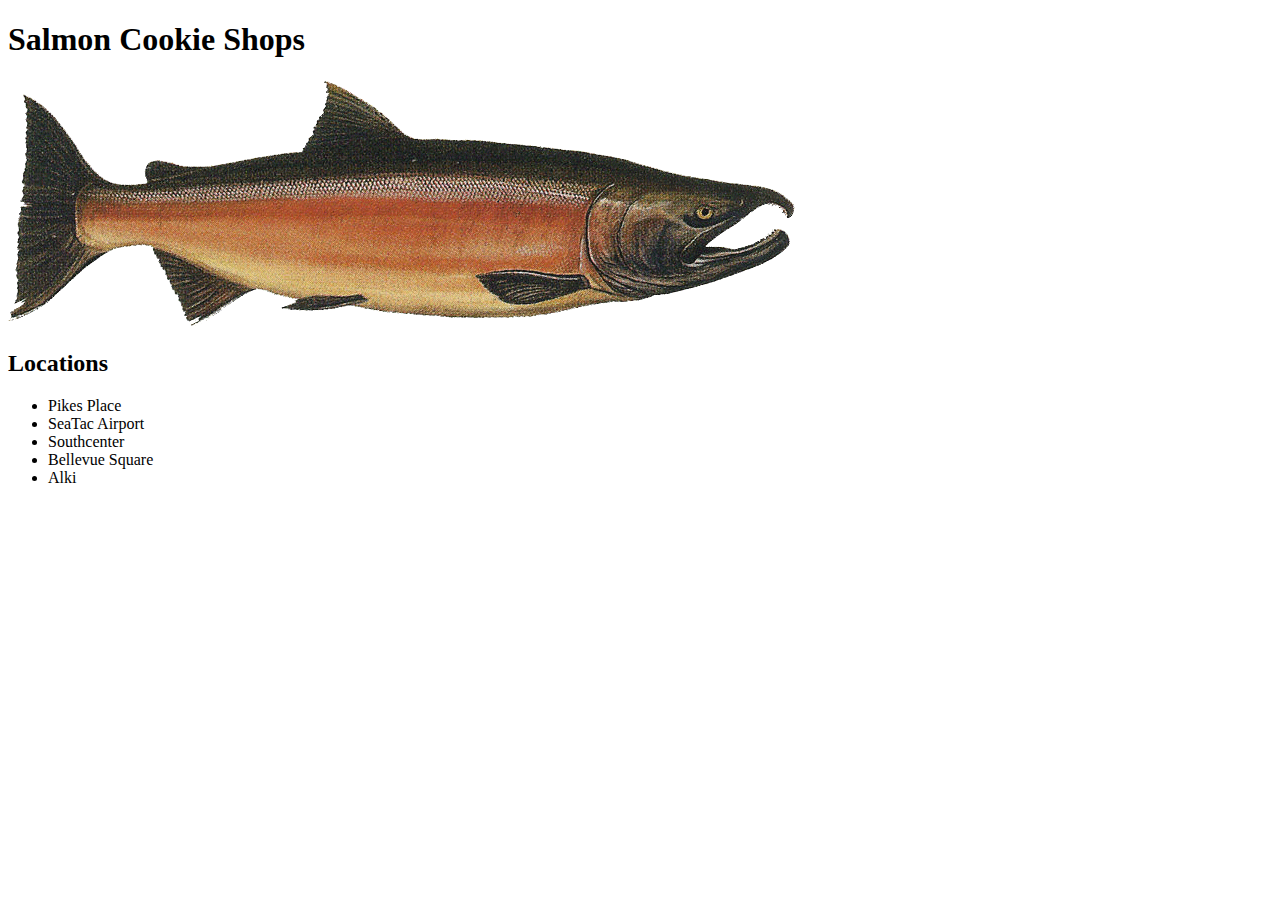
==== index.html @ 2f381694 "creates an extra css file and includes some information on index.html" ====
<!DOCTYPE html>
  <html>

    <head>
      <title>Salmon Cookies</title>
      <link rel="stylesheet" type="text/css" href="css/style.css">
    </head>

    <body>
      <h1> Salmon Cookie Shops </h1>
      <div>
        <img src = "images/salmon.png" />
      </div>
      <h2> Locations </h2>
      <ul>
        <li> Pikes Place </li>
        <li> SeaTac Airport </li>
        <li> Southcenter </li>
        <li> Bellevue Square </li>
        <li> Alki </li>
      </ul>
    </body>

  </html>
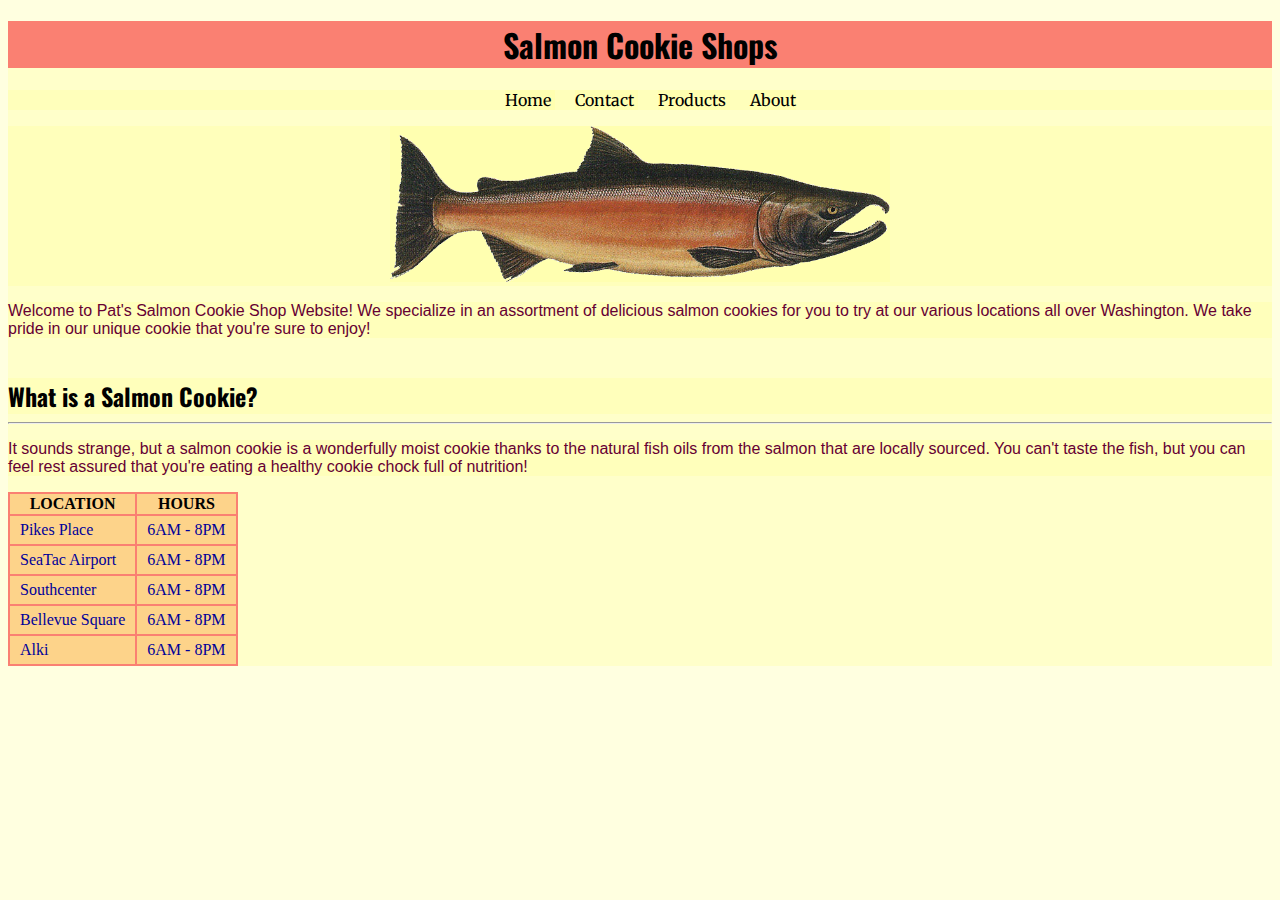
==== commit 823934ea: "updates css files to include styling elements, adds salmon image to index.html, changes app.js to mo" ====
--- a/index.html
+++ b/index.html
@@ -4,21 +4,60 @@
     <head>
       <title>Salmon Cookies</title>
       <link rel="stylesheet" type="text/css" href="css/style.css">
+      <link href='https://fonts.googleapis.com/css?family=Roboto+Condensed|Oswald|Merriweather' rel='stylesheet' type='text/css'>
     </head>
 
     <body>
-      <h1> Salmon Cookie Shops </h1>
-      <div>
+      <h1 class = "title"> Salmon Cookie Shops </h1>
+      <ul class = "navBar">
+        <li> Home </li>
+        <li> Contact </li>
+        <li> Products </li>
+        <li> About </li>
+      </ul>
+      <div class = "logo">
         <img src = "images/salmon.png" />
       </div>
-      <h2> Locations </h2>
-      <ul>
-        <li> Pikes Place </li>
-        <li> SeaTac Airport </li>
-        <li> Southcenter </li>
-        <li> Bellevue Square </li>
-        <li> Alki </li>
-      </ul>
+      <p class = "intro"> Welcome to Pat's Salmon Cookie Shop Website! We specialize in an
+        assortment of delicious salmon cookies for you to try at our various
+        locations all over Washington. We take pride in our unique cookie that
+        you're sure to enjoy! </p>
+      <h2> What is a Salmon Cookie? </h2>
+      <hr></hr>
+      <p> It sounds strange, but a salmon cookie is a wonderfully moist cookie
+        thanks to the natural fish oils from the salmon that are locally sourced.
+        You can't taste the fish, but you can feel rest assured that you're eating
+        a healthy cookie chock full of nutrition! </p>
+      <table class = "locationList">
+        <thead>
+          <tr>
+            <th> Location </th>
+            <th> Hours </th>
+          </tr>
+        </thead>
+        <tbody>
+          <tr>
+            <td> Pikes Place </td>
+            <td> 6AM - 8PM </td>
+          </tr>
+          <tr>
+            <td> SeaTac Airport </td>
+            <td> 6AM - 8PM </td>
+          </tr>
+          <tr>
+            <td> Southcenter </td>
+            <td> 6AM - 8PM </td>
+          </tr>
+          <tr>
+            <td> Bellevue Square </td>
+            <td> 6AM - 8PM </td>
+          </tr>
+          <tr>
+            <td> Alki </td>
+            <td> 6AM - 8PM </td>
+          </tr>
+        </tbody>
+      <table>
     </body>
 
   </html>
--- a/css/style.css
+++ b/css/style.css
@@ -0,0 +1,51 @@
+* {
+  background-color: rgba(255, 255, 153, 0.3);
+}
+.title {
+  background-color: salmon;
+  text-align: center;
+  font-family: 'Oswald', sans-serif;
+}
+
+.navBar > li {
+  display: inline;
+  margin-right: 20px;
+  font-family: 'Merriweather', serif;
+}
+.navBar {
+  text-align: center;
+}
+
+.logo {
+  text-align: center;
+}
+
+th {
+  text-transform: uppercase;
+}
+
+h2 {
+  font-family: 'Oswald', sans-serif;
+  margin-bottom: 0px;
+}
+
+td {
+  font-family: Georgia, serif;
+  color: rgb(0, 0, 153);
+  padding: 10px;
+  padding-bottom: 5px;
+  padding-top: 5px;
+}
+
+p {
+  font-family: Arial, serif;
+  color: rgb(102, 0, 51)
+}
+
+.locationList {
+  background-color: salmon;
+}
+
+.intro {
+  margin-bottom: 40px;
+}
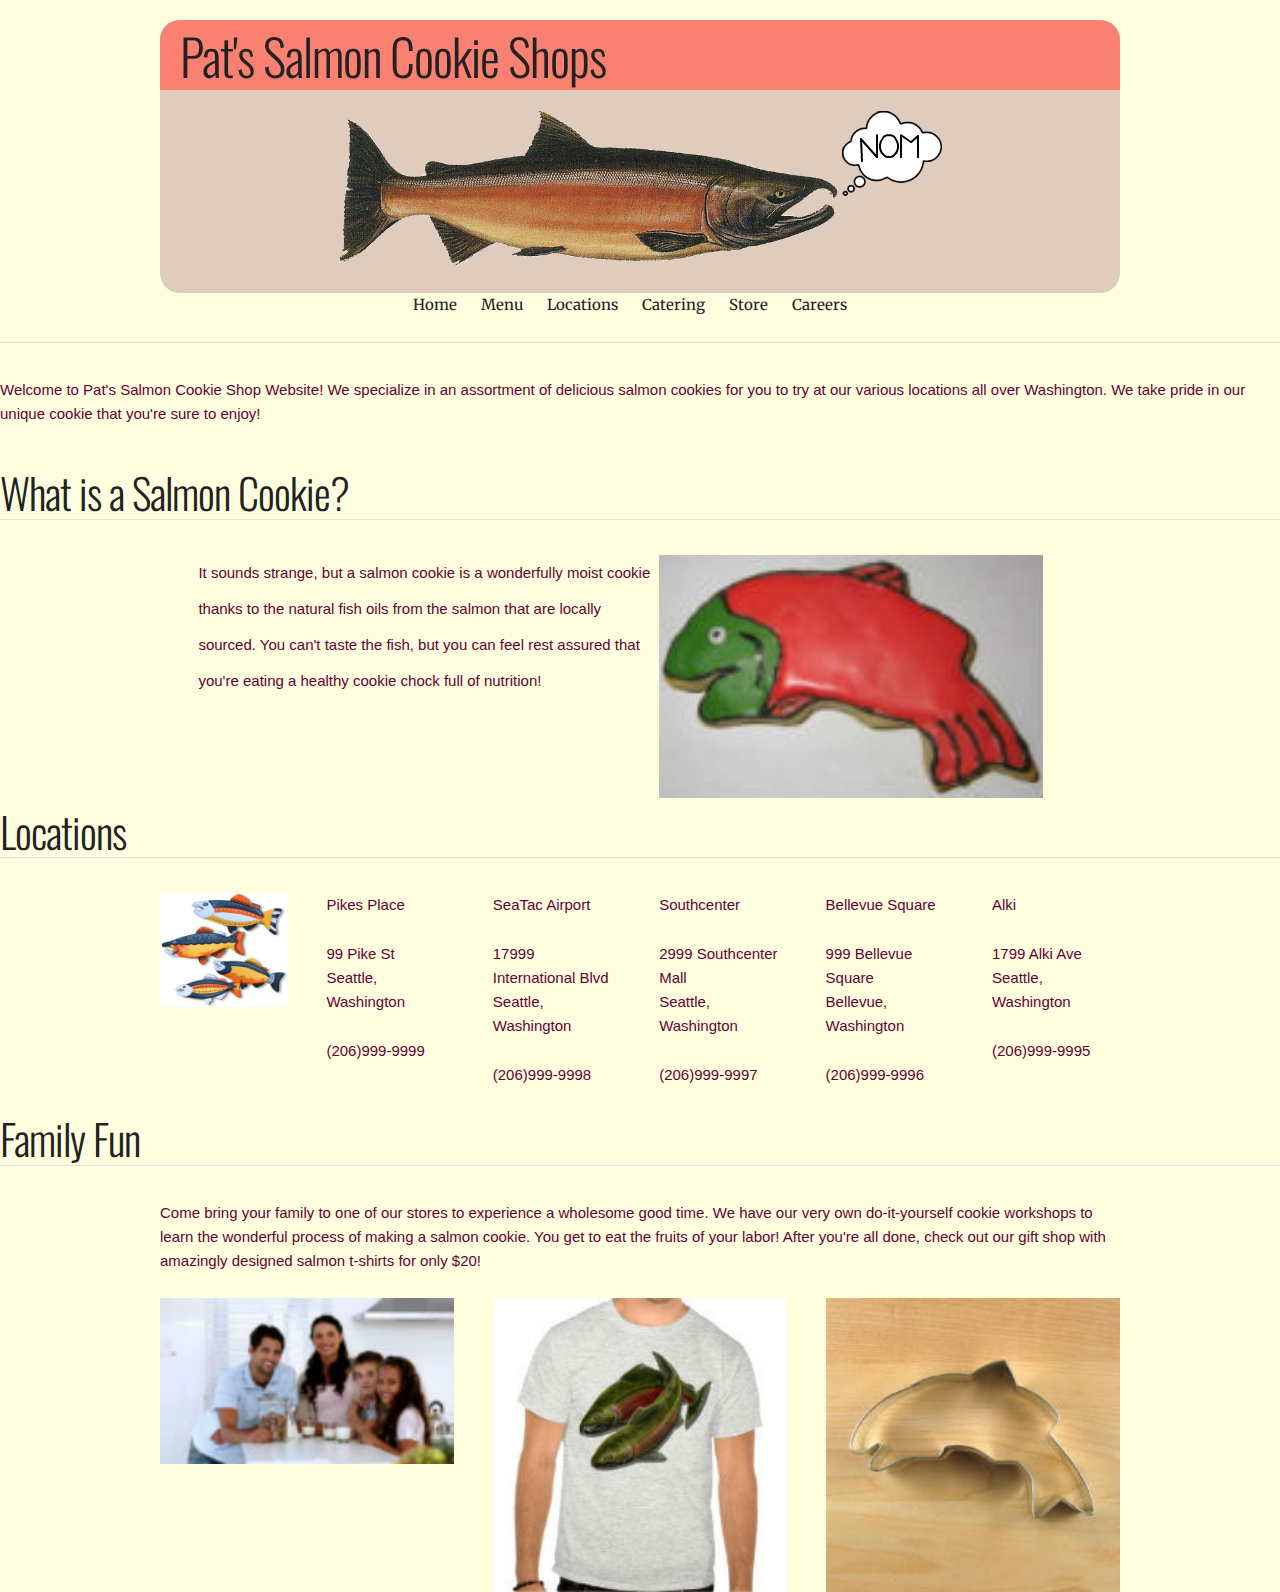
==== commit 17d4de0a: "updates html items with css styling elements. includes skeleton grid for assistance" ====
--- a/index.html
+++ b/index.html
@@ -2,62 +2,115 @@
   <html>
 
     <head>
+      <!-- Basic Page Needs
+      –––––––––––––––––––––––––––––––––––––––––––––––––– -->
+      <meta charset="utf-8">
       <title>Salmon Cookies</title>
+      <meta name="description" content="">
+      <meta name="author" content="">
+
+      <!-- Mobile Specific Metas
+      –––––––––––––––––––––––––––––––––––––––––––––––––– -->
+      <meta name="viewport" content="width=device-width, initial-scale=1">
+
+      <!-- FONT
+      –––––––––––––––––––––––––––––––––––––––––––––––––– -->
+      <link href="//fonts.googleapis.com/css?family=Raleway:400,300,600" rel="stylesheet" type="text/css">
+      <link href='https://fonts.googleapis.com/css?family=Roboto+Condensed|Oswald|Merriweather' rel='stylesheet' type='text/css'>
+      <!-- CSS
+      –––––––––––––––––––––––––––––––––––––––––––––––––– -->
+      <link rel="stylesheet" href="Skeleton-2.0.4/css/normalize.css">
+      <link rel="stylesheet" href="Skeleton-2.0.4/css/skeleton.css">
       <link rel="stylesheet" type="text/css" href="css/style.css">
-      <link href='https://fonts.googleapis.com/css?family=Roboto+Condensed|Oswald|Merriweather' rel='stylesheet' type='text/css'>
+
     </head>
 
     <body>
-      <h1 class = "title"> Salmon Cookie Shops </h1>
-      <ul class = "navBar">
-        <li> Home </li>
-        <li> Contact </li>
-        <li> Products </li>
-        <li> About </li>
-      </ul>
-      <div class = "logo">
-        <img src = "images/salmon.png" />
+
+      <div class="container">
+        <header class="row">
+          <h1 class="twelve columns" class="title"> Pat's Salmon Cookie Shops </h1>
+          <div class="logo">
+              <img src="images/salmon.png" />
+              <img class="thoughtbubble" src="images/thoughtbubble.png" />
+          </div>
+          <ul class="navBar">
+            <li> Home </li>
+            <li> Menu </li>
+            <li> Locations </li>
+            <li> Catering </li>
+            <li> Store </li>
+            <li> Careers </li>
+          </ul>
+        </header>
       </div>
-      <p class = "intro"> Welcome to Pat's Salmon Cookie Shop Website! We specialize in an
-        assortment of delicious salmon cookies for you to try at our various
-        locations all over Washington. We take pride in our unique cookie that
-        you're sure to enjoy! </p>
+      <hr class="firstbreak"></hr>
+      <div class="introsection">
+        <p class = "intro"> Welcome to Pat's Salmon Cookie Shop Website! We specialize in an
+          assortment of delicious salmon cookies for you to try at our various
+          locations all over Washington. We take pride in our unique cookie that
+          you're sure to enjoy! </p>
+      </div>
       <h2> What is a Salmon Cookie? </h2>
       <hr></hr>
-      <p> It sounds strange, but a salmon cookie is a wonderfully moist cookie
-        thanks to the natural fish oils from the salmon that are locally sourced.
-        You can't taste the fish, but you can feel rest assured that you're eating
-        a healthy cookie chock full of nutrition! </p>
-      <table class = "locationList">
-        <thead>
-          <tr>
-            <th> Location </th>
-            <th> Hours </th>
-          </tr>
-        </thead>
-        <tbody>
-          <tr>
-            <td> Pikes Place </td>
-            <td> 6AM - 8PM </td>
-          </tr>
-          <tr>
-            <td> SeaTac Airport </td>
-            <td> 6AM - 8PM </td>
-          </tr>
-          <tr>
-            <td> Southcenter </td>
-            <td> 6AM - 8PM </td>
-          </tr>
-          <tr>
-            <td> Bellevue Square </td>
-            <td> 6AM - 8PM </td>
-          </tr>
-          <tr>
-            <td> Alki </td>
-            <td> 6AM - 8PM </td>
-          </tr>
-        </tbody>
-      <table>
+      <div class="container">
+        <div class="row">
+          <img class="cookie" class="six columns" src="images/frosted-cookie.jpg" />
+          <div class="six columns">
+            <p class="cookiehype"> It sounds strange, but a salmon cookie is a wonderfully moist cookie
+              thanks to the natural fish oils from the salmon that are locally sourced.
+              You can't taste the fish, but you can feel rest assured that you're eating
+              a healthy cookie chock full of nutrition!
+            </p>
+          </div>
+        </div>
+      </div>
+      <h2> Locations </h2>
+      <hr></hr>
+      <div class="container">
+        <div class="row">
+          <img class="two columns" src="images/fish.jpg" />
+          <div class="two columns">
+          <p>Pikes Place</p>
+          <p> 99 Pike St <br>Seattle, Washington</p>
+          <p>(206)999-9999</p>
+          </div>
+          <div class="two columns">
+          <p>SeaTac Airport</p>
+          <p>17999 International Blvd <br>Seattle, Washington</p>
+          <p>(206)999-9998</p>
+          </div>
+          <div class="two columns">
+          <p>Southcenter</p>
+          <p>2999 Southcenter Mall <br>Seattle, Washington</p>
+          <p>(206)999-9997</p>
+          </div>
+          <div class="two columns">
+          <p>Bellevue Square</p>
+          <p>999 Bellevue Square <br>Bellevue, Washington</p>
+          <p>(206)999-9996</p>
+          </div>
+          <div class="two columns">
+          <p>Alki</p>
+          <p>1799 Alki Ave <br>Seattle, Washington</p>
+          <p>(206)999-9995</p>
+          </div>
+        </div>
+      </div>
+      <h2>Family Fun </h2>
+      <hr></hr>
+      <div class="container">
+        <p> Come bring your family to one of our stores to experience a wholesome
+          good time. We have our very own do-it-yourself cookie workshops to learn
+          the wonderful process of making a salmon cookie. You get to eat the fruits
+          of your labor! After you're all done, check out our gift shop with amazingly
+          designed salmon t-shirts for only $20! </p>
+        <div class="row">
+          <img class="four columns" src="images/family.jpg"/>
+          <img class="four columns" src="images/shirt.jpg"/>
+          <img class="four columns" src="images/cutter.jpg"/>
+        </div>
+      </div>
     </body>
 
   </html>
--- a/Skeleton-2.0.4/css/skeleton.css
+++ b/Skeleton-2.0.4/css/skeleton.css
@@ -0,0 +1,418 @@
+/*
+* Skeleton V2.0.4
+* Copyright 2014, Dave Gamache
+* www.getskeleton.com
+* Free to use under the MIT license.
+* http://www.opensource.org/licenses/mit-license.php
+* 12/29/2014
+*/
+
+
+/* Table of contents
+––––––––––––––––––––––––––––––––––––––––––––––––––
+- Grid
+- Base Styles
+- Typography
+- Links
+- Buttons
+- Forms
+- Lists
+- Code
+- Tables
+- Spacing
+- Utilities
+- Clearing
+- Media Queries
+*/
+
+
+/* Grid
+–––––––––––––––––––––––––––––––––––––––––––––––––– */
+.container {
+  position: relative;
+  width: 100%;
+  max-width: 960px;
+  margin: 0 auto;
+  padding: 0 20px;
+  box-sizing: border-box; }
+.column,
+.columns {
+  width: 100%;
+  float: left;
+  box-sizing: border-box; }
+
+/* For devices larger than 400px */
+@media (min-width: 400px) {
+  .container {
+    width: 85%;
+    padding: 0; }
+}
+
+/* For devices larger than 550px */
+@media (min-width: 550px) {
+  .container {
+    width: 80%; }
+  .column,
+  .columns {
+    margin-left: 4%; }
+  .column:first-child,
+  .columns:first-child {
+    margin-left: 0; }
+
+  .one.column,
+  .one.columns                    { width: 4.66666666667%; }
+  .two.columns                    { width: 13.3333333333%; }
+  .three.columns                  { width: 22%;            }
+  .four.columns                   { width: 30.6666666667%; }
+  .five.columns                   { width: 39.3333333333%; }
+  .six.columns                    { width: 48%;            }
+  .seven.columns                  { width: 56.6666666667%; }
+  .eight.columns                  { width: 65.3333333333%; }
+  .nine.columns                   { width: 74.0%;          }
+  .ten.columns                    { width: 82.6666666667%; }
+  .eleven.columns                 { width: 91.3333333333%; }
+  .twelve.columns                 { width: 100%; margin-left: 0; }
+
+  .one-third.column               { width: 30.6666666667%; }
+  .two-thirds.column              { width: 65.3333333333%; }
+
+  .one-half.column                { width: 48%; }
+
+  /* Offsets */
+  .offset-by-one.column,
+  .offset-by-one.columns          { margin-left: 8.66666666667%; }
+  .offset-by-two.column,
+  .offset-by-two.columns          { margin-left: 17.3333333333%; }
+  .offset-by-three.column,
+  .offset-by-three.columns        { margin-left: 26%;            }
+  .offset-by-four.column,
+  .offset-by-four.columns         { margin-left: 34.6666666667%; }
+  .offset-by-five.column,
+  .offset-by-five.columns         { margin-left: 43.3333333333%; }
+  .offset-by-six.column,
+  .offset-by-six.columns          { margin-left: 52%;            }
+  .offset-by-seven.column,
+  .offset-by-seven.columns        { margin-left: 60.6666666667%; }
+  .offset-by-eight.column,
+  .offset-by-eight.columns        { margin-left: 69.3333333333%; }
+  .offset-by-nine.column,
+  .offset-by-nine.columns         { margin-left: 78.0%;          }
+  .offset-by-ten.column,
+  .offset-by-ten.columns          { margin-left: 86.6666666667%; }
+  .offset-by-eleven.column,
+  .offset-by-eleven.columns       { margin-left: 95.3333333333%; }
+
+  .offset-by-one-third.column,
+  .offset-by-one-third.columns    { margin-left: 34.6666666667%; }
+  .offset-by-two-thirds.column,
+  .offset-by-two-thirds.columns   { margin-left: 69.3333333333%; }
+
+  .offset-by-one-half.column,
+  .offset-by-one-half.columns     { margin-left: 52%; }
+
+}
+
+
+/* Base Styles
+–––––––––––––––––––––––––––––––––––––––––––––––––– */
+/* NOTE
+html is set to 62.5% so that all the REM measurements throughout Skeleton
+are based on 10px sizing. So basically 1.5rem = 15px :) */
+html {
+  font-size: 62.5%; }
+body {
+  font-size: 1.5em; /* currently ems cause chrome bug misinterpreting rems on body element */
+  line-height: 1.6;
+  font-weight: 400;
+  font-family: "Raleway", "HelveticaNeue", "Helvetica Neue", Helvetica, Arial, sans-serif;
+  color: #222; }
+
+
+/* Typography
+–––––––––––––––––––––––––––––––––––––––––––––––––– */
+h1, h2, h3, h4, h5, h6 {
+  margin-top: 0;
+  margin-bottom: 2rem;
+  font-weight: 300; }
+h1 { font-size: 4.0rem; line-height: 1.2;  letter-spacing: -.1rem;}
+h2 { font-size: 3.6rem; line-height: 1.25; letter-spacing: -.1rem; }
+h3 { font-size: 3.0rem; line-height: 1.3;  letter-spacing: -.1rem; }
+h4 { font-size: 2.4rem; line-height: 1.35; letter-spacing: -.08rem; }
+h5 { font-size: 1.8rem; line-height: 1.5;  letter-spacing: -.05rem; }
+h6 { font-size: 1.5rem; line-height: 1.6;  letter-spacing: 0; }
+
+/* Larger than phablet */
+@media (min-width: 550px) {
+  h1 { font-size: 5.0rem; }
+  h2 { font-size: 4.2rem; }
+  h3 { font-size: 3.6rem; }
+  h4 { font-size: 3.0rem; }
+  h5 { font-size: 2.4rem; }
+  h6 { font-size: 1.5rem; }
+}
+
+p {
+  margin-top: 0; }
+
+
+/* Links
+–––––––––––––––––––––––––––––––––––––––––––––––––– */
+a {
+  color: #1EAEDB; }
+a:hover {
+  color: #0FA0CE; }
+
+
+/* Buttons
+–––––––––––––––––––––––––––––––––––––––––––––––––– */
+.button,
+button,
+input[type="submit"],
+input[type="reset"],
+input[type="button"] {
+  display: inline-block;
+  height: 38px;
+  padding: 0 30px;
+  color: #555;
+  text-align: center;
+  font-size: 11px;
+  font-weight: 600;
+  line-height: 38px;
+  letter-spacing: .1rem;
+  text-transform: uppercase;
+  text-decoration: none;
+  white-space: nowrap;
+  background-color: transparent;
+  border-radius: 4px;
+  border: 1px solid #bbb;
+  cursor: pointer;
+  box-sizing: border-box; }
+.button:hover,
+button:hover,
+input[type="submit"]:hover,
+input[type="reset"]:hover,
+input[type="button"]:hover,
+.button:focus,
+button:focus,
+input[type="submit"]:focus,
+input[type="reset"]:focus,
+input[type="button"]:focus {
+  color: #333;
+  border-color: #888;
+  outline: 0; }
+.button.button-primary,
+button.button-primary,
+input[type="submit"].button-primary,
+input[type="reset"].button-primary,
+input[type="button"].button-primary {
+  color: #FFF;
+  background-color: #33C3F0;
+  border-color: #33C3F0; }
+.button.button-primary:hover,
+button.button-primary:hover,
+input[type="submit"].button-primary:hover,
+input[type="reset"].button-primary:hover,
+input[type="button"].button-primary:hover,
+.button.button-primary:focus,
+button.button-primary:focus,
+input[type="submit"].button-primary:focus,
+input[type="reset"].button-primary:focus,
+input[type="button"].button-primary:focus {
+  color: #FFF;
+  background-color: #1EAEDB;
+  border-color: #1EAEDB; }
+
+
+/* Forms
+–––––––––––––––––––––––––––––––––––––––––––––––––– */
+input[type="email"],
+input[type="number"],
+input[type="search"],
+input[type="text"],
+input[type="tel"],
+input[type="url"],
+input[type="password"],
+textarea,
+select {
+  height: 38px;
+  padding: 6px 10px; /* The 6px vertically centers text on FF, ignored by Webkit */
+  background-color: #fff;
+  border: 1px solid #D1D1D1;
+  border-radius: 4px;
+  box-shadow: none;
+  box-sizing: border-box; }
+/* Removes awkward default styles on some inputs for iOS */
+input[type="email"],
+input[type="number"],
+input[type="search"],
+input[type="text"],
+input[type="tel"],
+input[type="url"],
+input[type="password"],
+textarea {
+  -webkit-appearance: none;
+     -moz-appearance: none;
+          appearance: none; }
+textarea {
+  min-height: 65px;
+  padding-top: 6px;
+  padding-bottom: 6px; }
+input[type="email"]:focus,
+input[type="number"]:focus,
+input[type="search"]:focus,
+input[type="text"]:focus,
+input[type="tel"]:focus,
+input[type="url"]:focus,
+input[type="password"]:focus,
+textarea:focus,
+select:focus {
+  border: 1px solid #33C3F0;
+  outline: 0; }
+label,
+legend {
+  display: block;
+  margin-bottom: .5rem;
+  font-weight: 600; }
+fieldset {
+  padding: 0;
+  border-width: 0; }
+input[type="checkbox"],
+input[type="radio"] {
+  display: inline; }
+label > .label-body {
+  display: inline-block;
+  margin-left: .5rem;
+  font-weight: normal; }
+
+
+/* Lists
+–––––––––––––––––––––––––––––––––––––––––––––––––– */
+ul {
+  list-style: circle inside; }
+ol {
+  list-style: decimal inside; }
+ol, ul {
+  padding-left: 0;
+  margin-top: 0; }
+ul ul,
+ul ol,
+ol ol,
+ol ul {
+  margin: 1.5rem 0 1.5rem 3rem;
+  font-size: 90%; }
+li {
+  margin-bottom: 1rem; }
+
+
+/* Code
+–––––––––––––––––––––––––––––––––––––––––––––––––– */
+code {
+  padding: .2rem .5rem;
+  margin: 0 .2rem;
+  font-size: 90%;
+  white-space: nowrap;
+  background: #F1F1F1;
+  border: 1px solid #E1E1E1;
+  border-radius: 4px; }
+pre > code {
+  display: block;
+  padding: 1rem 1.5rem;
+  white-space: pre; }
+
+
+/* Tables
+–––––––––––––––––––––––––––––––––––––––––––––––––– */
+th,
+td {
+  padding: 12px 15px;
+  text-align: left;
+  border-bottom: 1px solid #E1E1E1; }
+th:first-child,
+td:first-child {
+  padding-left: 0; }
+th:last-child,
+td:last-child {
+  padding-right: 0; }
+
+
+/* Spacing
+–––––––––––––––––––––––––––––––––––––––––––––––––– */
+button,
+.button {
+  margin-bottom: 1rem; }
+input,
+textarea,
+select,
+fieldset {
+  margin-bottom: 1.5rem; }
+pre,
+blockquote,
+dl,
+figure,
+table,
+p,
+ul,
+ol,
+form {
+  margin-bottom: 2.5rem; }
+
+
+/* Utilities
+–––––––––––––––––––––––––––––––––––––––––––––––––– */
+.u-full-width {
+  width: 100%;
+  box-sizing: border-box; }
+.u-max-full-width {
+  max-width: 100%;
+  box-sizing: border-box; }
+.u-pull-right {
+  float: right; }
+.u-pull-left {
+  float: left; }
+
+
+/* Misc
+–––––––––––––––––––––––––––––––––––––––––––––––––– */
+hr {
+  margin-top: 3rem;
+  margin-bottom: 3.5rem;
+  border-width: 0;
+  border-top: 1px solid #E1E1E1; }
+
+
+/* Clearing
+–––––––––––––––––––––––––––––––––––––––––––––––––– */
+
+/* Self Clearing Goodness */
+.container:after,
+.row:after,
+.u-cf {
+  content: "";
+  display: table;
+  clear: both; }
+
+
+/* Media Queries
+–––––––––––––––––––––––––––––––––––––––––––––––––– */
+/*
+Note: The best way to structure the use of media queries is to create the queries
+near the relevant code. For example, if you wanted to change the styles for buttons
+on small devices, paste the mobile query code up in the buttons section and style it
+there.
+*/
+
+
+/* Larger than mobile */
+@media (min-width: 400px) {}
+
+/* Larger than phablet (also point when grid becomes active) */
+@media (min-width: 550px) {}
+
+/* Larger than tablet */
+@media (min-width: 750px) {}
+
+/* Larger than desktop */
+@media (min-width: 1000px) {}
+
+/* Larger than Desktop HD */
+@media (min-width: 1200px) {}
--- a/css/style.css
+++ b/css/style.css
@@ -1,9 +1,25 @@
-* {
+head, body{
   background-color: rgba(255, 255, 153, 0.3);
 }
-.title {
+
+header {
+  margin-top: 20px;
+  margin-bottom: 0px;
+  z-index: 10;
+}
+
+.intro {
+  position: relative;
+}
+
+h1 {
   background-color: salmon;
-  text-align: center;
+  border-top-right-radius: 20px;
+  border-top-left-radius: 20px;
+  padding-left: 20px;
+  padding-top: 5px;
+  padding-bottom: 5px;
+  /*text-align: center;*/
   font-family: 'Oswald', sans-serif;
 }
 
@@ -16,8 +32,33 @@
   text-align: center;
 }
 
+.thoughtbubble {
+  position: relative;
+  bottom: 70px;
+}
+
 .logo {
+  background-color: rgba(102, 0, 51, 0.2);
+  border-radius: 20px;
+  padding: 10px;
   text-align: center;
+  margin-left: auto;
+  margin-right: auto;
+  padding-bottom: 20px;
+}
+
+.firstbreak {
+  margin-top: 0px;
+}
+.cookie {
+  width: 40%;
+  height: 40%;
+}
+.cookiehype {
+  line-height: 2.4em;
+}
+.row .two.columns {
+
 }
 
 th {
@@ -42,10 +83,22 @@
   color: rgb(102, 0, 51)
 }
 
-.locationList {
+.two.columns {
+  display: inline;
+}
+
+.two.columns > p {
+  /*text-transform: uppercase;*/
+  align-items: flex-start;
+}
+/*.locationList {
   background-color: salmon;
-}
+}*/
 
 .intro {
   margin-bottom: 40px;
 }
+
+hr {
+  margin-top: 0px;
+}
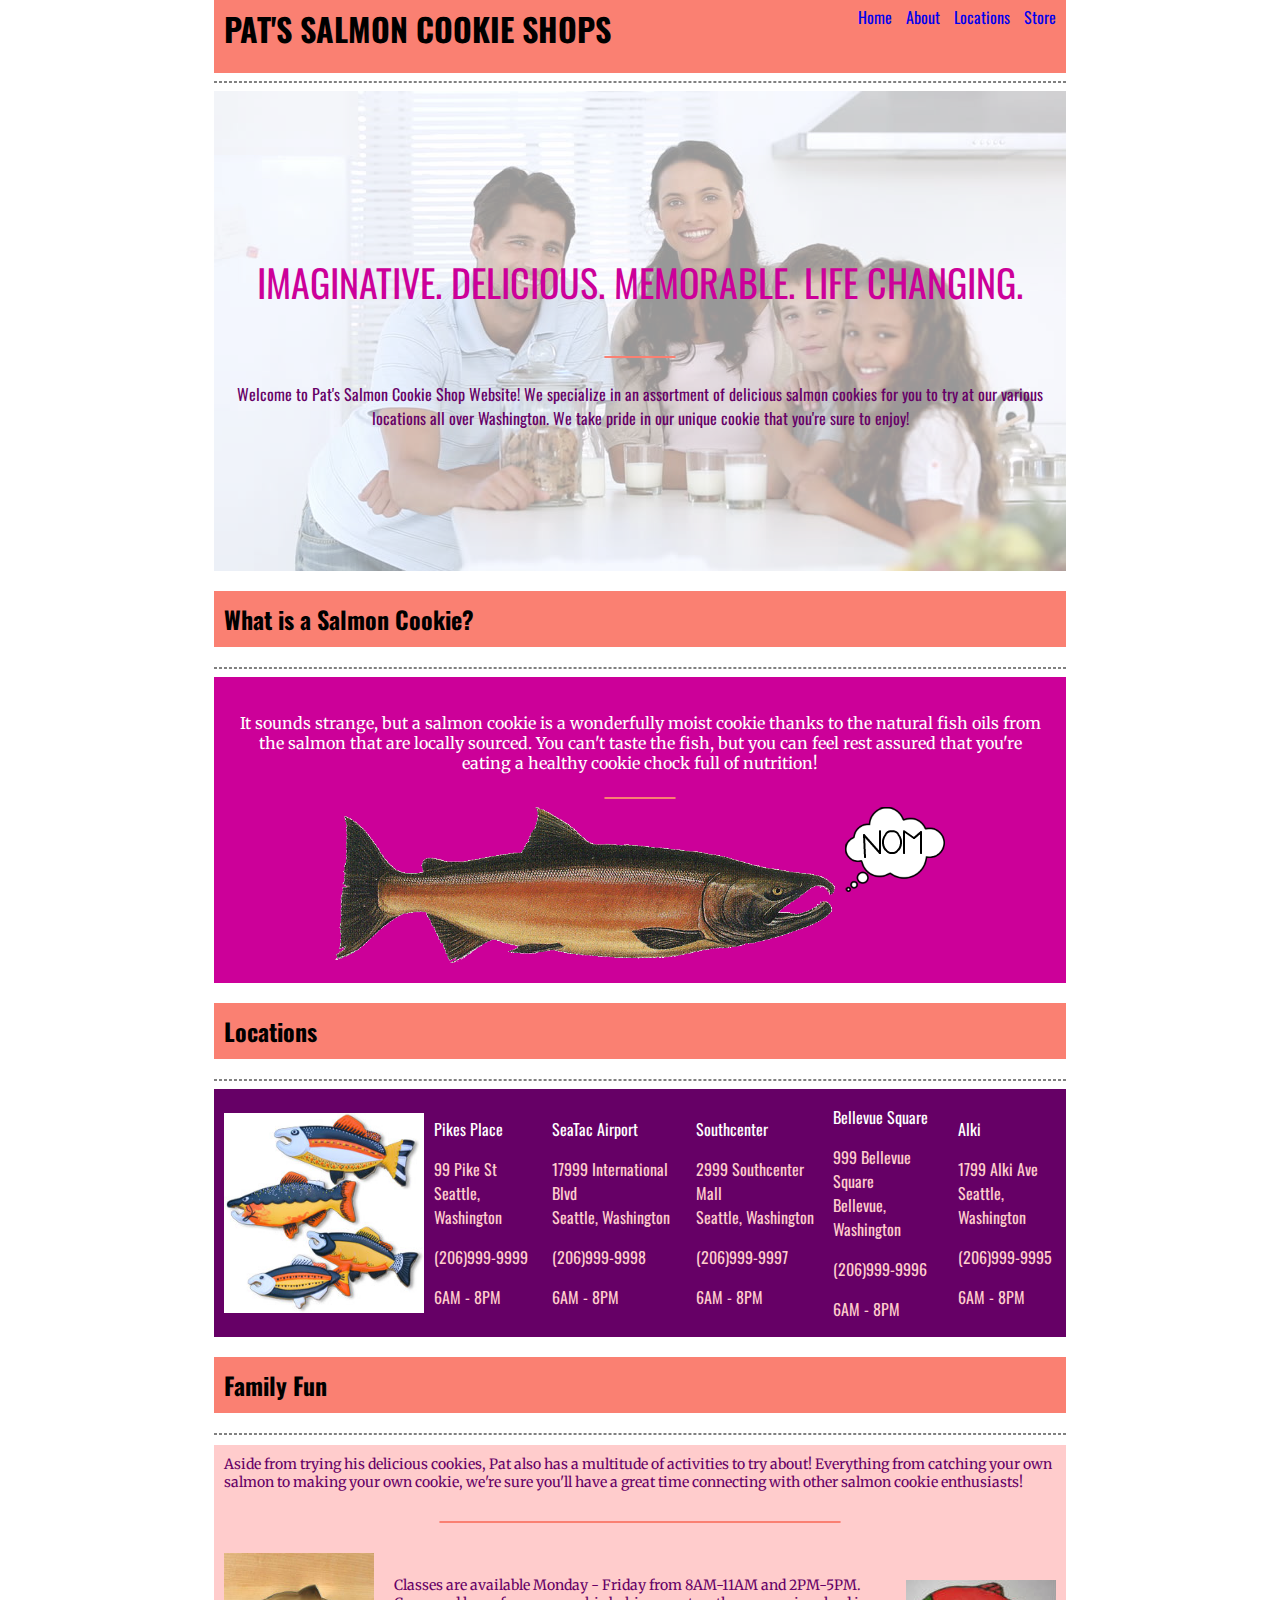
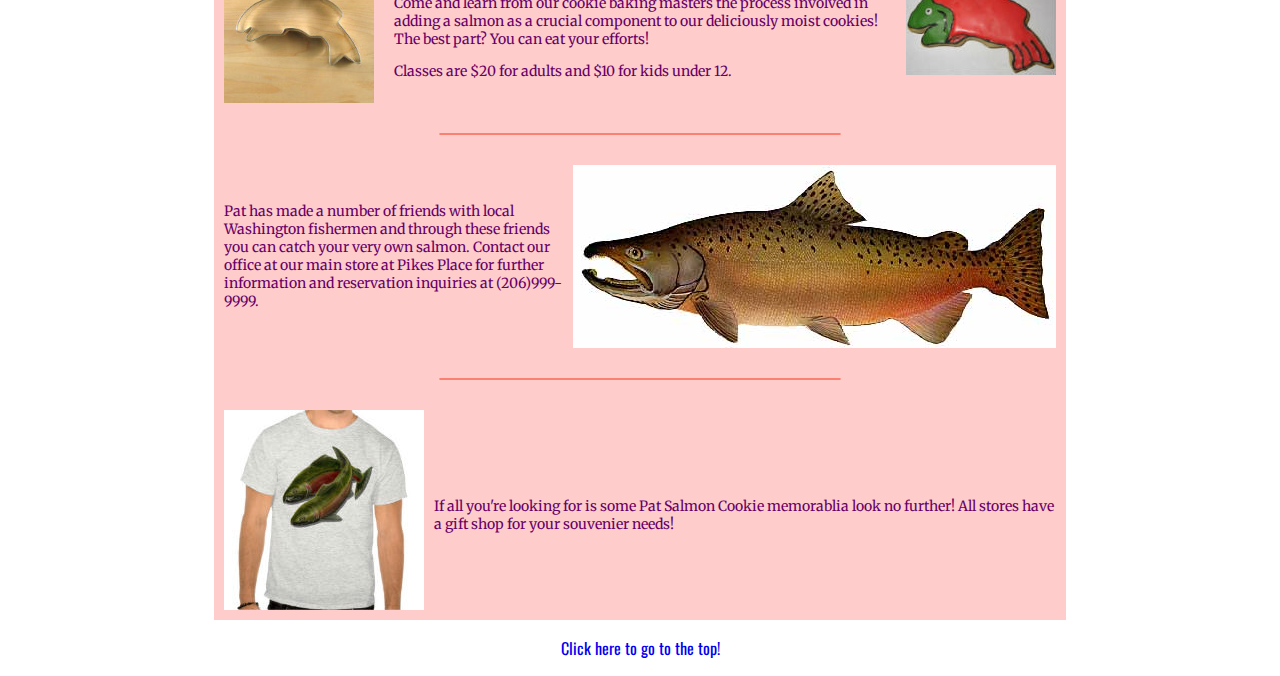
==== commit dd6ab498: "eliminates skeleton grid and focuses on flex style alignment. alters styling layout. includes anchor" ====
--- a/index.html
+++ b/index.html
@@ -2,115 +2,133 @@
   <html>
 
     <head>
-      <!-- Basic Page Needs
-      –––––––––––––––––––––––––––––––––––––––––––––––––– -->
-      <meta charset="utf-8">
       <title>Salmon Cookies</title>
-      <meta name="description" content="">
-      <meta name="author" content="">
-
-      <!-- Mobile Specific Metas
-      –––––––––––––––––––––––––––––––––––––––––––––––––– -->
-      <meta name="viewport" content="width=device-width, initial-scale=1">
-
-      <!-- FONT
-      –––––––––––––––––––––––––––––––––––––––––––––––––– -->
-      <link href="//fonts.googleapis.com/css?family=Raleway:400,300,600" rel="stylesheet" type="text/css">
       <link href='https://fonts.googleapis.com/css?family=Roboto+Condensed|Oswald|Merriweather' rel='stylesheet' type='text/css'>
-      <!-- CSS
-      –––––––––––––––––––––––––––––––––––––––––––––––––– -->
-      <link rel="stylesheet" href="Skeleton-2.0.4/css/normalize.css">
-      <link rel="stylesheet" href="Skeleton-2.0.4/css/skeleton.css">
       <link rel="stylesheet" type="text/css" href="css/style.css">
-
     </head>
 
     <body>
+      <a name="top"><header></a>
+        <div class="heading">
+          <h1 class="title"> PAT'S SALMON COOKIE SHOPS </h1>
+          <div class="navBar">
+            <ul>
+              <li> <a href="#top">Home </a></li>
+              <li> <a href="#heading2">About </a></li>
+              <li> <a href="#heading3">Locations </a></li>
+              <li> <a href="#heading4">Store </a></li>
+            </ul>
+          </div>
+        </div>
+        <hr class="firstbreak"></hr>
+      </header>
 
-      <div class="container">
-        <header class="row">
-          <h1 class="twelve columns" class="title"> Pat's Salmon Cookie Shops </h1>
-          <div class="logo">
-              <img src="images/salmon.png" />
-              <img class="thoughtbubble" src="images/thoughtbubble.png" />
+      <div class="introsection">
+        <div class="introcontent">
+          <p class="descriptor"> IMAGINATIVE. DELICIOUS. MEMORABLE. LIFE CHANGING. </p>
+          <hr class="decorative-break"></hr>
+          <p class = "intro"> Welcome to Pat's Salmon Cookie Shop Website! We specialize in an
+            assortment of delicious salmon cookies for you to try at our various
+            locations all over Washington. We take pride in our unique cookie that
+            you're sure to enjoy! </p>
+        </div>
+      </div>
+
+
+      <a name="heading2"><div class="heading2"></a>
+        <h2 > What is a Salmon Cookie? </h2>
+      </div>
+        <hr></hr>
+      <div class="cookiehype">
+        <p> It sounds strange, but a salmon cookie is a wonderfully moist cookie
+          thanks to the natural fish oils from the salmon that are locally sourced.
+          You can't taste the fish, but you can feel rest assured that you're eating
+          a healthy cookie chock full of nutrition!
+        </p>
+        <hr></hr>
+        <div class="fish-images">
+          <img src="images/salmon.png" />
+          <img class="thought" src="images/thoughtbubble.png" />
+        </div>
+      </div>
+      <a name="heading3"><div class="heading3"></a>
+        <h2> Locations </h2>
+      </div>
+      <hr></hr>
+      <div class="location-list">
+        <img src="images/fish.jpg" />
+        <div>
+          <p class="store-name">Pikes Place</p>
+          <p> 99 Pike St <br>Seattle, Washington</p>
+          <p>(206)999-9999</p>
+          <p> 6AM - 8PM </p>
+        </div>
+        <div>
+          <p class="store-name">SeaTac Airport</p>
+          <p>17999 International Blvd <br>Seattle, Washington</p>
+          <p>(206)999-9998</p>
+          <p> 6AM - 8PM </p>
+        </div>
+        <div>
+          <p class="store-name">Southcenter</p>
+          <p>2999 Southcenter Mall <br>Seattle, Washington</p>
+          <p>(206)999-9997</p>
+          <p> 6AM - 8PM </p>
+        </div>
+        <div>
+          <p class="store-name">Bellevue Square</p>
+          <p>999 Bellevue Square <br>Bellevue, Washington</p>
+          <p>(206)999-9996</p>
+          <p> 6AM - 8PM </p>
+        </div>
+        <div>
+          <p class="store-name">Alki</p>
+          <p>1799 Alki Ave <br>Seattle, Washington</p>
+          <p>(206)999-9995</p>
+          <p> 6AM - 8PM </p>
+        </div>
+      </div>
+      <a name="heading4"><div class="heading4"></a>
+        <h2>Family Fun </h2>
+      </div>
+      <hr></hr>
+      <div class="family-fun">
+        <p> Aside from trying his delicious cookies, Pat also has a multitude of
+        activities to try about! Everything from catching your own salmon to
+        making your own cookie, we're sure you'll have a great time connecting
+        with other salmon cookie enthusiasts!</p>
+        <hr></hr>
+        <div class="activities">
+          <div class="baking-cookies">
+            <img src="images/cutter.jpg"/>
+            <div class="baking-description">
+              <p> Classes are available Monday - Friday from 8AM-11AM and 2PM-5PM.
+                Come and learn from our cookie baking masters the process involved
+                in adding a salmon as a crucial component to our deliciously moist
+                cookies! The best part? You can eat your efforts!</p>
+              <p> Classes are $20 for adults and $10 for kids under 12. </p>
+            </div>
+            <img src="images/frosted-cookie.jpg"/>
           </div>
-          <ul class="navBar">
-            <li> Home </li>
-            <li> Menu </li>
-            <li> Locations </li>
-            <li> Catering </li>
-            <li> Store </li>
-            <li> Careers </li>
-          </ul>
-        </header>
-      </div>
-      <hr class="firstbreak"></hr>
-      <div class="introsection">
-        <p class = "intro"> Welcome to Pat's Salmon Cookie Shop Website! We specialize in an
-          assortment of delicious salmon cookies for you to try at our various
-          locations all over Washington. We take pride in our unique cookie that
-          you're sure to enjoy! </p>
-      </div>
-      <h2> What is a Salmon Cookie? </h2>
-      <hr></hr>
-      <div class="container">
-        <div class="row">
-          <img class="cookie" class="six columns" src="images/frosted-cookie.jpg" />
-          <div class="six columns">
-            <p class="cookiehype"> It sounds strange, but a salmon cookie is a wonderfully moist cookie
-              thanks to the natural fish oils from the salmon that are locally sourced.
-              You can't taste the fish, but you can feel rest assured that you're eating
-              a healthy cookie chock full of nutrition!
+        </div>
+        <hr></hr>
+          <div class="fishing-salmon">
+            <p> Pat has made a number of friends with local Washington fishermen
+              and through these friends you can catch your very own salmon.
+              Contact our office at our main store at Pikes Place for further
+              information and reservation inquiries at (206)999-9999. </p>
+            <img src="images/chinook.jpg"/>
+          </div>
+          <hr></hr>
+          <div class="store">
+            <img src="images/shirt.jpg"/>
+            <p> If all you're looking for is some Pat Salmon Cookie memorablia
+              look no further! All stores have a gift shop for your souvenier needs!
             </p>
           </div>
         </div>
       </div>
-      <h2> Locations </h2>
-      <hr></hr>
-      <div class="container">
-        <div class="row">
-          <img class="two columns" src="images/fish.jpg" />
-          <div class="two columns">
-          <p>Pikes Place</p>
-          <p> 99 Pike St <br>Seattle, Washington</p>
-          <p>(206)999-9999</p>
-          </div>
-          <div class="two columns">
-          <p>SeaTac Airport</p>
-          <p>17999 International Blvd <br>Seattle, Washington</p>
-          <p>(206)999-9998</p>
-          </div>
-          <div class="two columns">
-          <p>Southcenter</p>
-          <p>2999 Southcenter Mall <br>Seattle, Washington</p>
-          <p>(206)999-9997</p>
-          </div>
-          <div class="two columns">
-          <p>Bellevue Square</p>
-          <p>999 Bellevue Square <br>Bellevue, Washington</p>
-          <p>(206)999-9996</p>
-          </div>
-          <div class="two columns">
-          <p>Alki</p>
-          <p>1799 Alki Ave <br>Seattle, Washington</p>
-          <p>(206)999-9995</p>
-          </div>
-        </div>
-      </div>
-      <h2>Family Fun </h2>
-      <hr></hr>
-      <div class="container">
-        <p> Come bring your family to one of our stores to experience a wholesome
-          good time. We have our very own do-it-yourself cookie workshops to learn
-          the wonderful process of making a salmon cookie. You get to eat the fruits
-          of your labor! After you're all done, check out our gift shop with amazingly
-          designed salmon t-shirts for only $20! </p>
-        <div class="row">
-          <img class="four columns" src="images/family.jpg"/>
-          <img class="four columns" src="images/shirt.jpg"/>
-          <img class="four columns" src="images/cutter.jpg"/>
-        </div>
-      </div>
+      <a href="#top"><p class="top-link">Click here to go to the top!</p></a>
     </body>
 
   </html>
--- a/css/style.css
+++ b/css/style.css
@@ -1,104 +1,230 @@
-head, body{
-  background-color: rgba(255, 255, 153, 0.3);
-}
-
+body {
+  max-width: 852px;
+  margin: 0 auto;
+}
+
+a {
+  text-decoration: none;
+}
 header {
-  margin-top: 20px;
-  margin-bottom: 0px;
-  z-index: 10;
-}
-
+}
+hr {
+  border-style: dashed;
+}
+.heading {
+  display: flex;
+  justify-content: space-between;
+  align-items: flex-start;
+  margin-top: 0px;
+  background-color: salmon;
+}
+.title {
+  margin-left: 10px;
+  margin-top: 5px;
+  font-family: 'Oswald', sans-serif;
+}
+.navBar > ul {
+  margin-top: 5px;
+}
+.navBar > ul > li{
+  display: inline;
+  font-family: 'Oswald', sans-serif;
+  margin-right: 10px;
+}
+
+.inrosection {
+  position: relative;
+}
+.introsection:before {
+  content: "";
+  z-index: -1;
+  position: absolute;
+  margin: 0 auto;
+  background-image: url("../images/family.jpg");
+  opacity: 0.4;
+  width: 852px;
+  height: 480px;
+}
+.introcontent {
+  display: flex;
+  flex-flow: column;
+  align-items: center;
+  justify-content: center;
+  text-align: center;
+  position: relative;
+  z-index: 2;
+  width: 852px;
+  height: 480px;
+}
+.descriptor {
+  font-size: 38px;
+  font-family: 'Oswald', sans-serif;
+  color: rgb(204, 0, 153);
+}
+.decorative-break {
+  width: 70px;
+  text-align: center;
+  border: solid;
+  border-color: salmon;
+  border-radius: 20px;
+  border-width: thin;
+}
 .intro {
-  position: relative;
-}
-
-h1 {
-  background-color: salmon;
-  border-top-right-radius: 20px;
-  border-top-left-radius: 20px;
-  padding-left: 20px;
-  padding-top: 5px;
-  padding-bottom: 5px;
-  /*text-align: center;*/
-  font-family: 'Oswald', sans-serif;
-}
-
-.navBar > li {
-  display: inline;
-  margin-right: 20px;
+  font-family: 'Oswald', sans-serif;
+  color: rgb(102, 0, 102);
+}
+.heading2 {
+  background-color: salmon;
+  font-family: 'Oswald', sans-serif;
+  margin: 0px;
+}
+.heading2 > h2 {
+  margin-left: 10px;
+  padding-top: 10px;
+  padding-bottom: 10px;
+}
+.cookiehype {
+  display: flex;
+  flex-flow: column;
+  justify-content: center;
+  align-items: center;
+  background-color: rgb(204, 0, 153);
+  padding: 20px;
+}
+.cookiehype > p {
   font-family: 'Merriweather', serif;
-}
-.navBar {
-  text-align: center;
-}
-
-.thoughtbubble {
-  position: relative;
-  bottom: 70px;
-}
-
-.logo {
-  background-color: rgba(102, 0, 51, 0.2);
+  color: white;
+  text-align: center;
+}
+.cookiehype > hr {
+  width: 70px;
+  text-align: center;
+  border: solid;
+  border-color: salmon;
   border-radius: 20px;
-  padding: 10px;
-  text-align: center;
-  margin-left: auto;
-  margin-right: auto;
-  padding-bottom: 20px;
-}
-
-.firstbreak {
-  margin-top: 0px;
+  border-width: thin;
+}
+.fish-images {
+  display: flex;
+  flex-flow: row;
+}
+.fish-images > .thought {
+  align-self: flex-start;
+  margin-left: 10px;
 }
 .cookie {
-  width: 40%;
-  height: 40%;
-}
-.cookiehype {
-  line-height: 2.4em;
-}
-.row .two.columns {
-
-}
-
-th {
-  text-transform: uppercase;
-}
-
-h2 {
-  font-family: 'Oswald', sans-serif;
-  margin-bottom: 0px;
-}
-
-td {
-  font-family: Georgia, serif;
-  color: rgb(0, 0, 153);
-  padding: 10px;
-  padding-bottom: 5px;
-  padding-top: 5px;
-}
-
-p {
-  font-family: Arial, serif;
-  color: rgb(102, 0, 51)
-}
-
-.two.columns {
-  display: inline;
-}
-
-.two.columns > p {
-  /*text-transform: uppercase;*/
-  align-items: flex-start;
-}
-/*.locationList {
-  background-color: salmon;
-}*/
-
-.intro {
-  margin-bottom: 40px;
-}
-
-hr {
-  margin-top: 0px;
-}
+  width: 150px;
+  height: 95px;
+}
+
+.heading3 {
+  background-color: salmon;
+  font-family: 'Oswald', sans-serif;
+}
+.heading3 > h2 {
+  margin-left: 10px;
+  padding-top: 10px;
+  padding-bottom: 10px;
+}
+.location-list {
+  display: flex;
+  background-color: rgb(102, 0, 102);
+  justify-content: space-between;
+  justify-content: space-around;
+  align-items: center;
+}
+.location-list > img {
+  height: 200px;
+  width: 200px;
+  margin-left: 10px;
+}
+.location-list > div {
+  margin-left: 10px;
+}
+.location-list > div > p {
+  font-family: 'Oswald', sans-serif;
+  color: rgb(255, 204, 204);
+}
+.location-list > div > .store-name {
+  color: white;;
+}
+.heading4 {
+  background-color: salmon;
+  font-family: 'Oswald', sans-serif;
+}
+.heading4 > h2 {
+  margin-left:10px;
+  padding-top: 10px;
+  padding-bottom: 10px;
+}
+.activities {
+  display: flex;
+  flex-flow: column;
+  justify-content: space-between;
+  justify-content: space-around;
+
+}
+.family-fun {
+  background-color: rgb(255, 204, 204);
+  font-family: 'Merriweather', serif;
+  color: rgb(102, 0, 102);
+  font-size: 14px;
+}
+.family-fun > p {
+  padding-top: 10px;
+  margin-top: 10px;
+  margin-left: 10px;
+  margin-right: 10px;
+}
+.baking-cookies {
+  display: flex;
+  align-items: center;
+}
+.baking-cookies > img {
+  margin-left: 10px;
+  margin-right: 10px;
+  max-width: 150px;
+
+}
+.baking-description {
+  margin-left: 10px;
+  margin-right: 10px;
+  flex-flow: column;
+}
+.fishing-salmon {
+  display: flex;
+  align-items: center;
+}
+.fishing-salmon > p {
+  margin-left: 10px;
+  margin-right: 10px;
+}
+.fishing-salmon > img {
+  margin-right: 10px;
+}
+.store {
+  display: flex;
+  align-items: center;
+}
+.store > p {
+  margin-left: 10px;
+  margin-right: 10px;
+}
+.store > img {
+  margin-left: 10px;
+  margin-bottom: 10px;
+}
+.family-fun > hr {
+  width: 400px;
+  text-align: center;
+  border: solid;
+  border-color: salmon;
+  border-radius: 20px;
+  border-width: thin;
+  margin-bottom: 30px;
+  margin-top: 30px;
+}
+.top-link {
+  text-align: center;
+  font-family: 'Oswald', sans-serif;
+}
